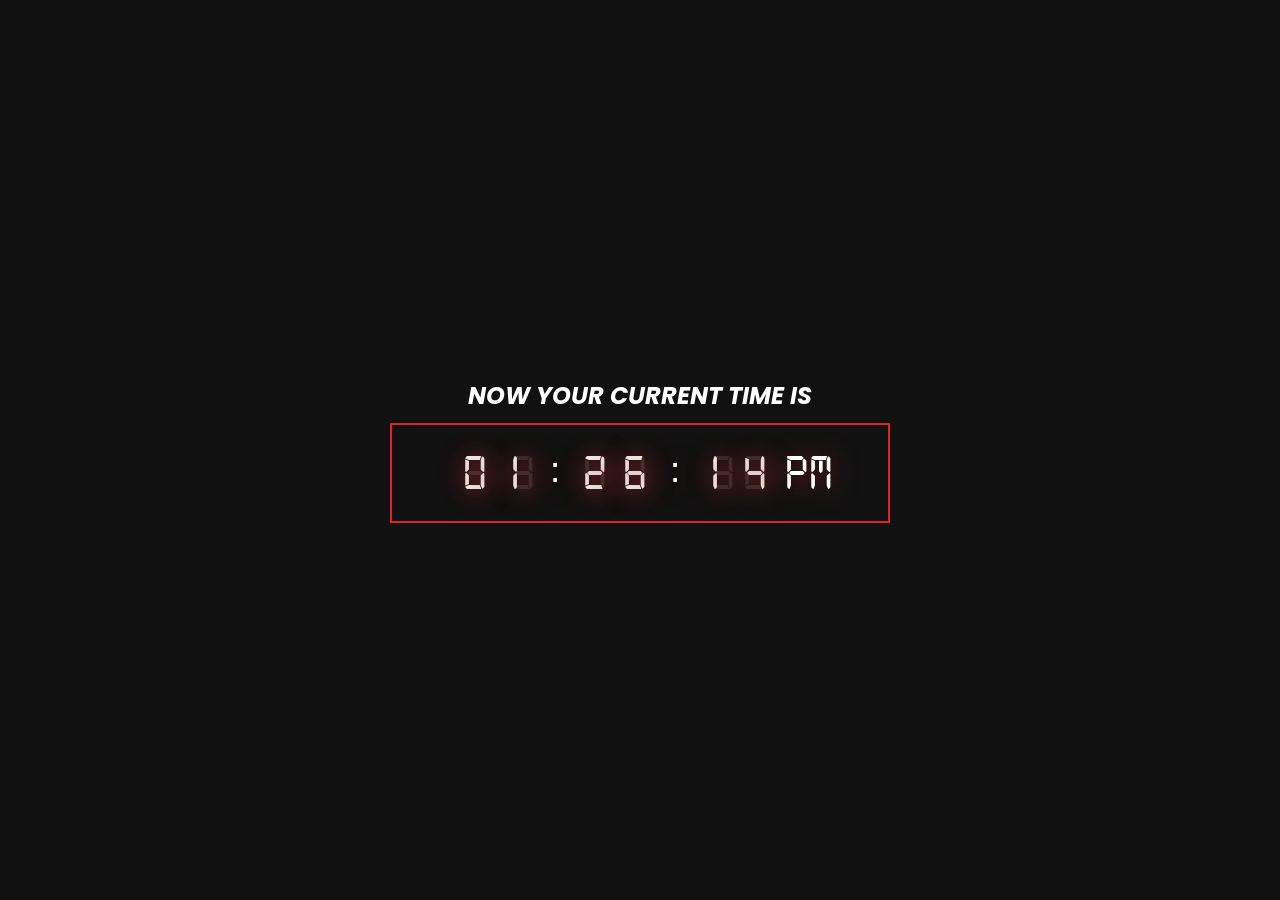
==== Home.html @ 803bf030 "first commit" ====
<!DOCTYPE html>
<html lang="en">
<head>
    <meta charset="UTF-8">
    <meta http-equiv="X-UA-Compatible" content="IE=edge">
    <meta name="viewport" content="width=device-width, initial-scale=1.0">
    <title>Digital Clock Using Js</title>
    <link rel="stylesheet" href="CSS/style.css">
</head>
<body>
    <h2>NOW YOUR CURRENT TIME IS</h2>
    <div class="clock">
        <div class="h"></div>
        <div class="h"></div>
        <div >:</div>
        <div class="m"></div>
        <div class="m"></div>
        <div >:</div>
        <div class="s"></div>
        <div class="s"></div>
        <div class="txt">PM</div>
    </div>
    <script src="script.js"></script>
</body>
</html>
---- CSS/style.css ----
@import url('https://fonts.googleapis.com/css2?family=Poppins:wght@300;400;500;700&display=swap');

@font-face{
    src:url('digital-7.ttf');
    font-family:digital-7;
}




*{
    margin: 0;
    padding: 0;
    box-sizing: border-box;
    font-family: 'Poppins',sans-serif;
}
h2{
    font-style:oblique;
}
body{
    height: 100vh;
    width: 100vw;
    background-color: #111;
    display: flex;
    flex-direction: column;
    justify-content: center;
    align-items: center;
    user-select: none;
    cursor: pointer;
    color: white;
}

.clock{
    border: 2px solid rgb(221, 37, 37);
    margin-top: 10px;
    width: 500px;
    height: 100px;
    display: flex;
    justify-content: center;
    align-items: center;
}

.clock div{
    font-family: digital-7;
    font-size: 50px;
    width:40px;
    text-align: center;
    text-shadow:2px 2px 25px  rgb(132, 36, 36) ;
}

.txt{
    margin-left: 10px;
   
}

.h::before
,.m::before
,.s::before{
    content:'8';
    color: rgba(255,255,255,0.1);
    position: absolute;
}
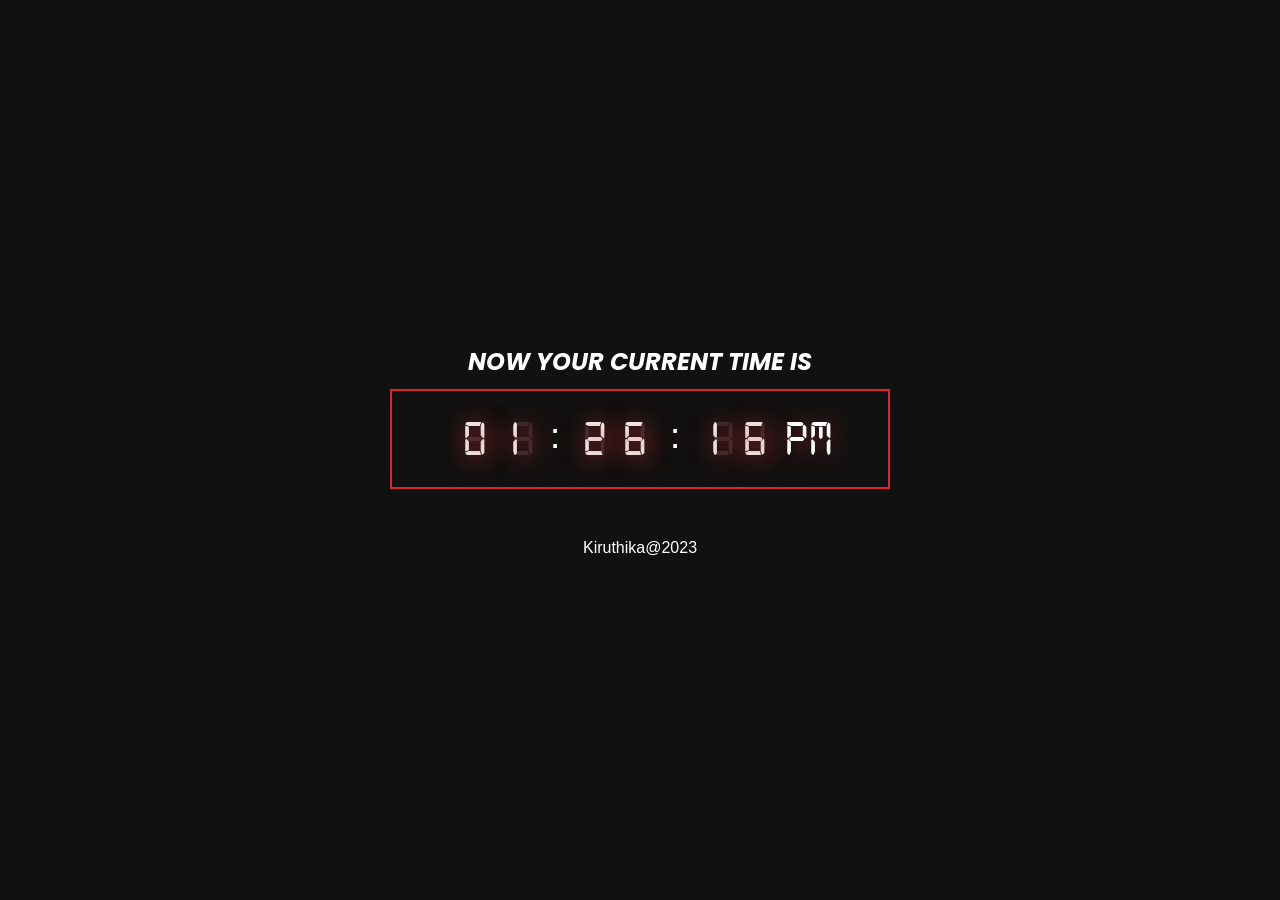
==== commit 44431e4a: "first commit" ====
--- a/Home.html
+++ b/Home.html
@@ -20,6 +20,7 @@
         <div class="s"></div>
         <div class="txt">PM</div>
     </div>
+    <div class="copyright">Kiruthika@2023</div>
     <script src="script.js"></script>
 </body>
 </html>
--- a/CSS/style.css
+++ b/CSS/style.css
@@ -59,4 +59,7 @@
     content:'8';
     color: rgba(255,255,255,0.1);
     position: absolute;
+}
+.copyright{
+    margin-top: 50px;
 }
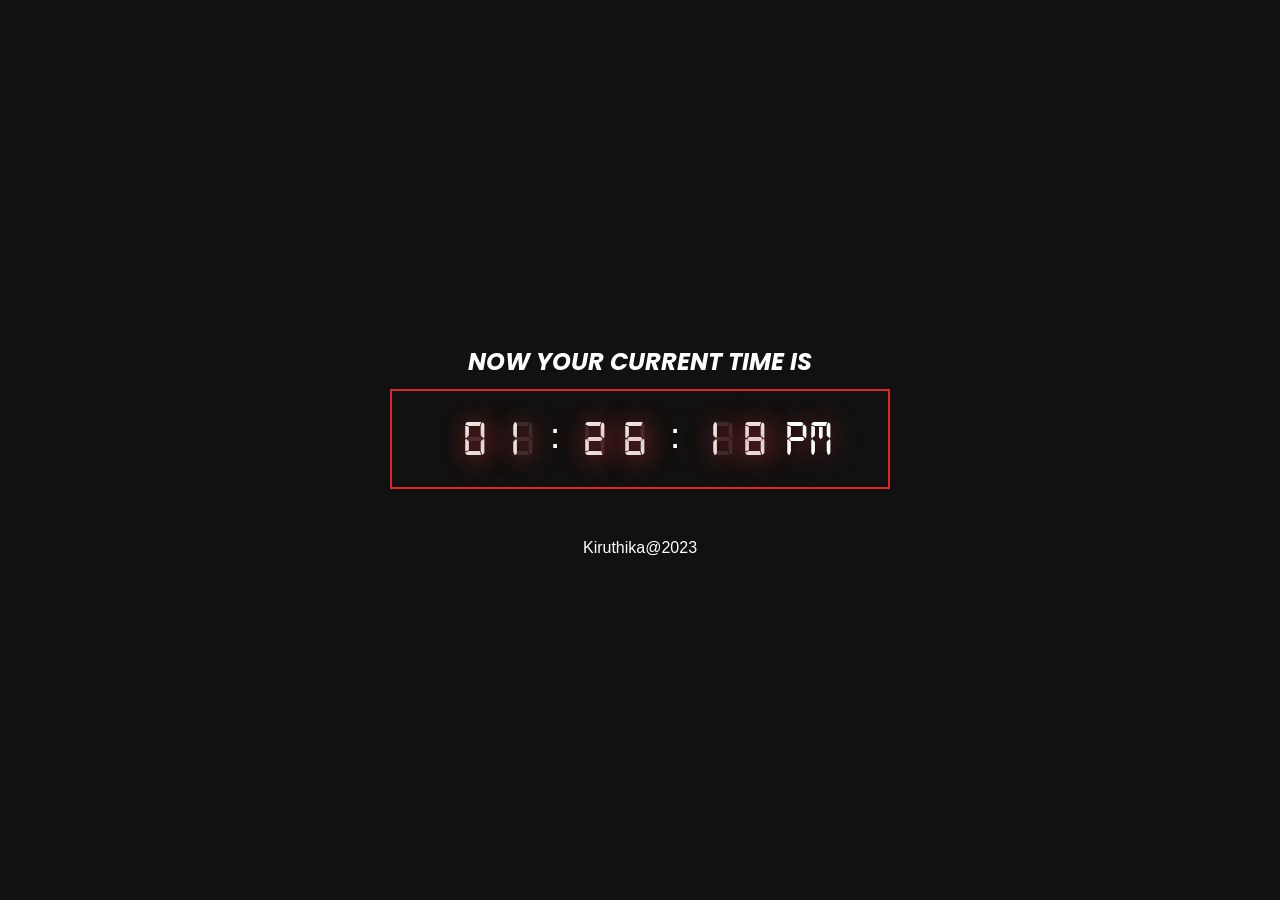
==== commit 0902dca2: "git commit" ====
--- a/Home.html
+++ b/Home.html
@@ -21,6 +21,6 @@
         <div class="txt">PM</div>
     </div>
     <div class="copyright">Kiruthika@2023</div>
-    <script src="script.js"></script>
+    <script src="js/script.js"></script>
 </body>
 </html>
